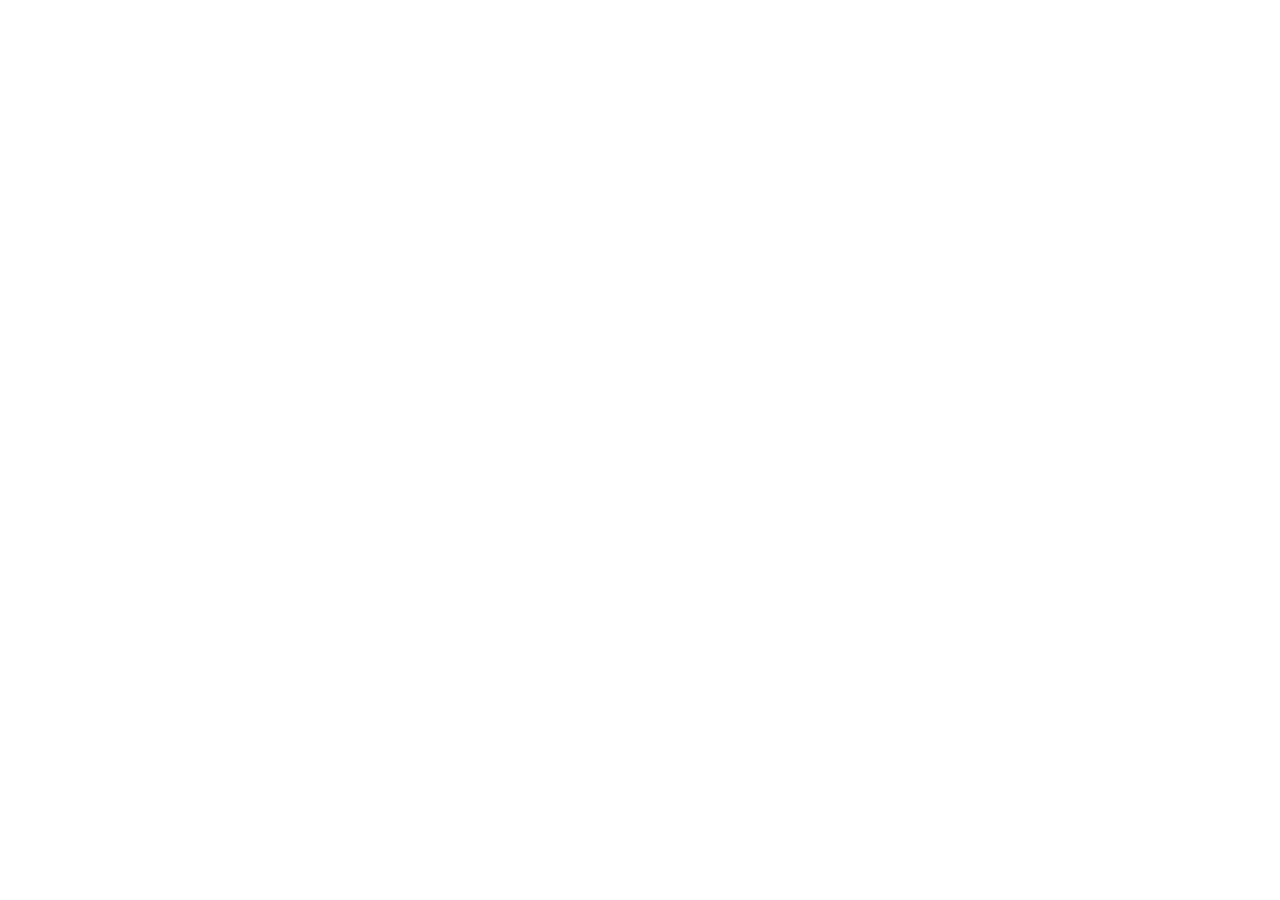
==== src/about.html @ 19395181 "Initial project structure" ====
<!DOCTYPE html>
<html lang="en">
<head>
    <meta charset="UTF-8">
    <meta name="viewport" content="width=device-width, initial-scale=1.0">
    <title>Document</title>
</head>
<body>
    
</body>
</html>
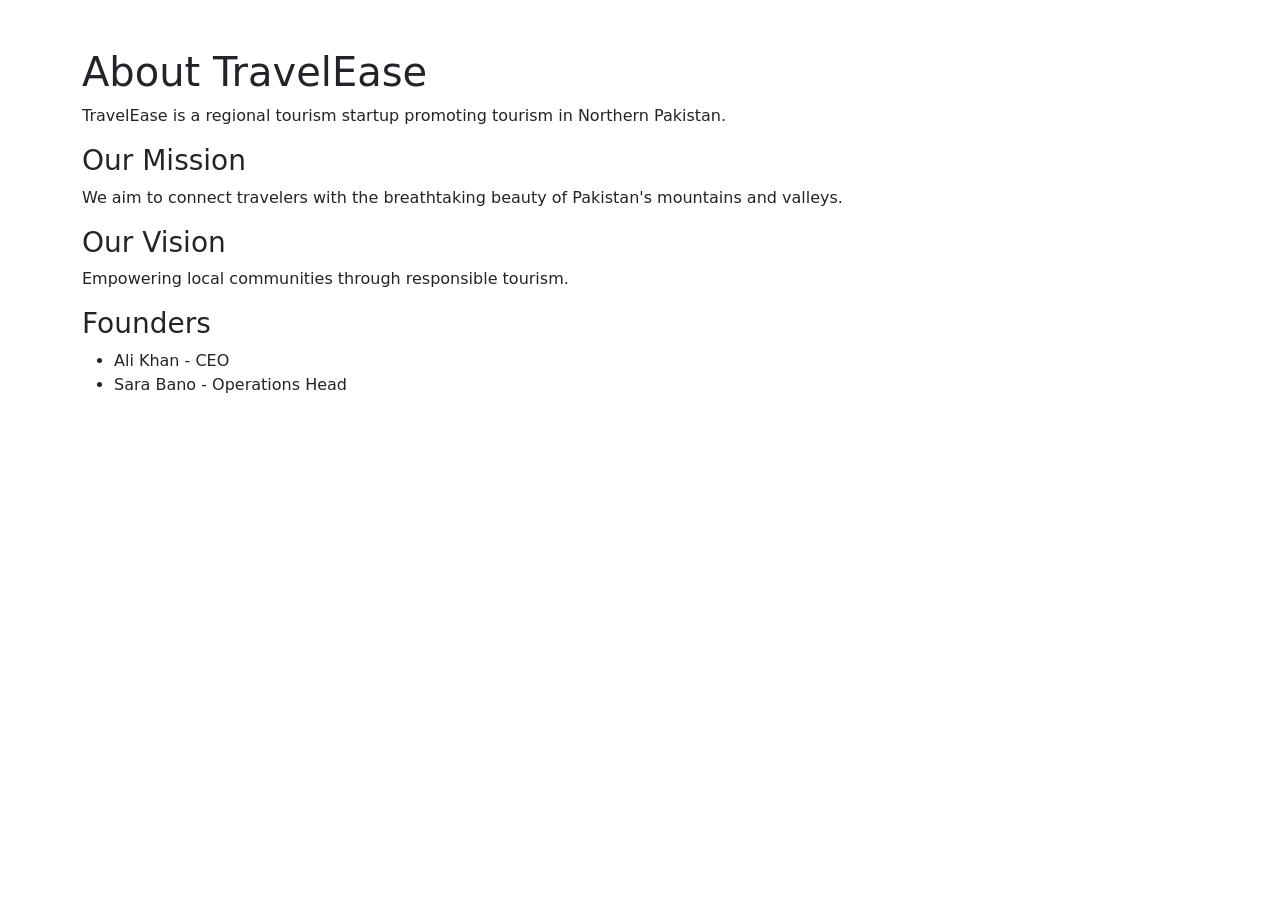
==== commit 7a4d4448: "features added" ====
--- a/src/about.html
+++ b/src/about.html
@@ -1,11 +1,24 @@
 <!DOCTYPE html>
 <html lang="en">
 <head>
-    <meta charset="UTF-8">
-    <meta name="viewport" content="width=device-width, initial-scale=1.0">
-    <title>Document</title>
+  <meta charset="UTF-8">
+  <title>About Us - TravelEase</title>
+  <meta name="viewport" content="width=device-width, initial-scale=1">
+  <link href="https://cdn.jsdelivr.net/npm/bootstrap@5.3.0/dist/css/bootstrap.min.css" rel="stylesheet">
 </head>
 <body>
-    
+  <div class="container mt-5">
+    <h1>About TravelEase</h1>
+    <p>TravelEase is a regional tourism startup promoting tourism in Northern Pakistan.</p>
+    <h3>Our Mission</h3>
+    <p>We aim to connect travelers with the breathtaking beauty of Pakistan's mountains and valleys.</p>
+    <h3>Our Vision</h3>
+    <p>Empowering local communities through responsible tourism.</p>
+    <h3>Founders</h3>
+    <ul>
+      <li>Ali Khan - CEO</li>
+      <li>Sara Bano - Operations Head</li>
+    </ul>
+  </div>
 </body>
-</html>+</html>
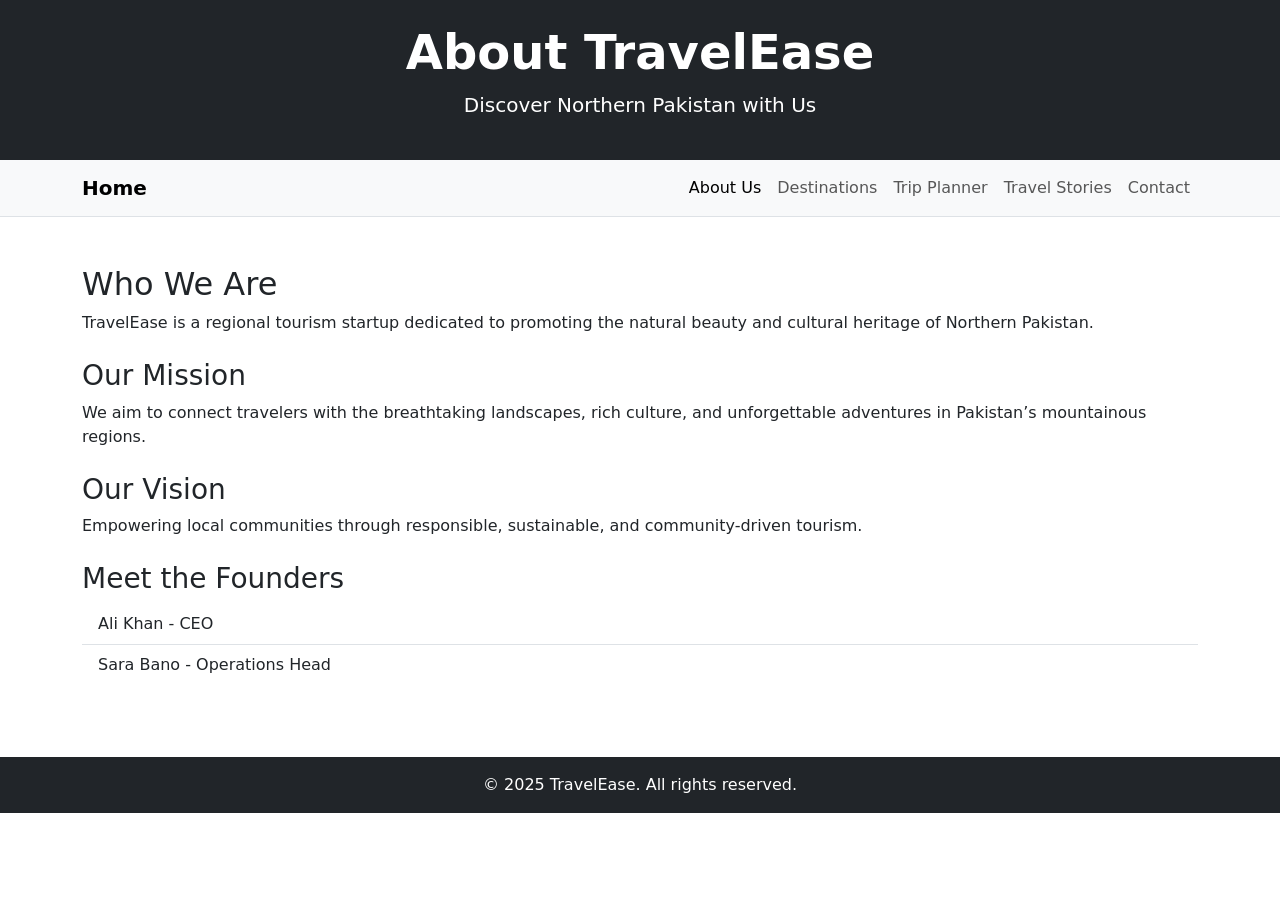
==== commit 2ad2ce67: "update other files" ====
--- a/src/about.html
+++ b/src/about.html
@@ -7,18 +7,67 @@
   <link href="https://cdn.jsdelivr.net/npm/bootstrap@5.3.0/dist/css/bootstrap.min.css" rel="stylesheet">
 </head>
 <body>
-  <div class="container mt-5">
-    <h1>About TravelEase</h1>
-    <p>TravelEase is a regional tourism startup promoting tourism in Northern Pakistan.</p>
-    <h3>Our Mission</h3>
-    <p>We aim to connect travelers with the breathtaking beauty of Pakistan's mountains and valleys.</p>
-    <h3>Our Vision</h3>
-    <p>Empowering local communities through responsible tourism.</p>
-    <h3>Founders</h3>
-    <ul>
-      <li>Ali Khan - CEO</li>
-      <li>Sara Bano - Operations Head</li>
-    </ul>
-  </div>
+  <!-- Header -->
+  <header class="bg-dark text-white text-center py-4">
+    <div class="container">
+      <h1 class="display-5 fw-bold">About TravelEase</h1>
+      <p class="lead">Discover Northern Pakistan with Us</p>
+    </div>
+  </header>
+
+  <!-- Navigation -->
+  <nav class="navbar navbar-expand-lg navbar-light bg-light border-bottom">
+    <div class="container">
+      <a class="navbar-brand fw-bold" href="./index.html">Home</a>
+      <button class="navbar-toggler" type="button" data-bs-toggle="collapse" data-bs-target="#navbarNav">
+        <span class="navbar-toggler-icon"></span>
+      </button>
+      <div class="collapse navbar-collapse" id="navbarNav">
+        <ul class="navbar-nav ms-auto">
+          <li class="nav-item"><a class="nav-link active" href="./about.html">About Us</a></li>
+          <li class="nav-item"><a class="nav-link" href="./destinations.html">Destinations</a></li>
+          <li class="nav-item"><a class="nav-link" href="./trip-planner.html">Trip Planner</a></li>
+          <li class="nav-item"><a class="nav-link" href="./travel-stories.html">Travel Stories</a></li>
+          <li class="nav-item"><a class="nav-link" href="./contact.html">Contact</a></li>
+        </ul>
+      </div>
+    </div>
+  </nav>
+
+  <!-- Main Content -->
+  <main class="container py-5">
+    <section class="mb-4">
+      <h2>Who We Are</h2>
+      <p>TravelEase is a regional tourism startup dedicated to promoting the natural beauty and cultural heritage of Northern Pakistan.</p>
+    </section>
+
+    <section class="mb-4">
+      <h3>Our Mission</h3>
+      <p>We aim to connect travelers with the breathtaking landscapes, rich culture, and unforgettable adventures in Pakistan’s mountainous regions.</p>
+    </section>
+
+    <section class="mb-4">
+      <h3>Our Vision</h3>
+      <p>Empowering local communities through responsible, sustainable, and community-driven tourism.</p>
+    </section>
+
+    <section>
+      <h3>Meet the Founders</h3>
+      <ul class="list-group list-group-flush">
+        <li class="list-group-item">Ali Khan - CEO</li>
+        <li class="list-group-item">Sara Bano - Operations Head</li>
+      </ul>
+    </section>
+  </main>
+
+  <!-- Footer -->
+  <footer class="bg-dark text-white text-center py-3 mt-4">
+    <div class="container">
+      <p class="mb-0">© 2025 TravelEase. All rights reserved.</p>
+    </div>
+  </footer>
+
+  <!-- Bootstrap JS (deferred) -->
+  <script src="https://cdn.jsdelivr.net/npm/bootstrap@5.3.0/dist/js/bootstrap.bundle.min.js" defer></script>
 </body>
 </html>
